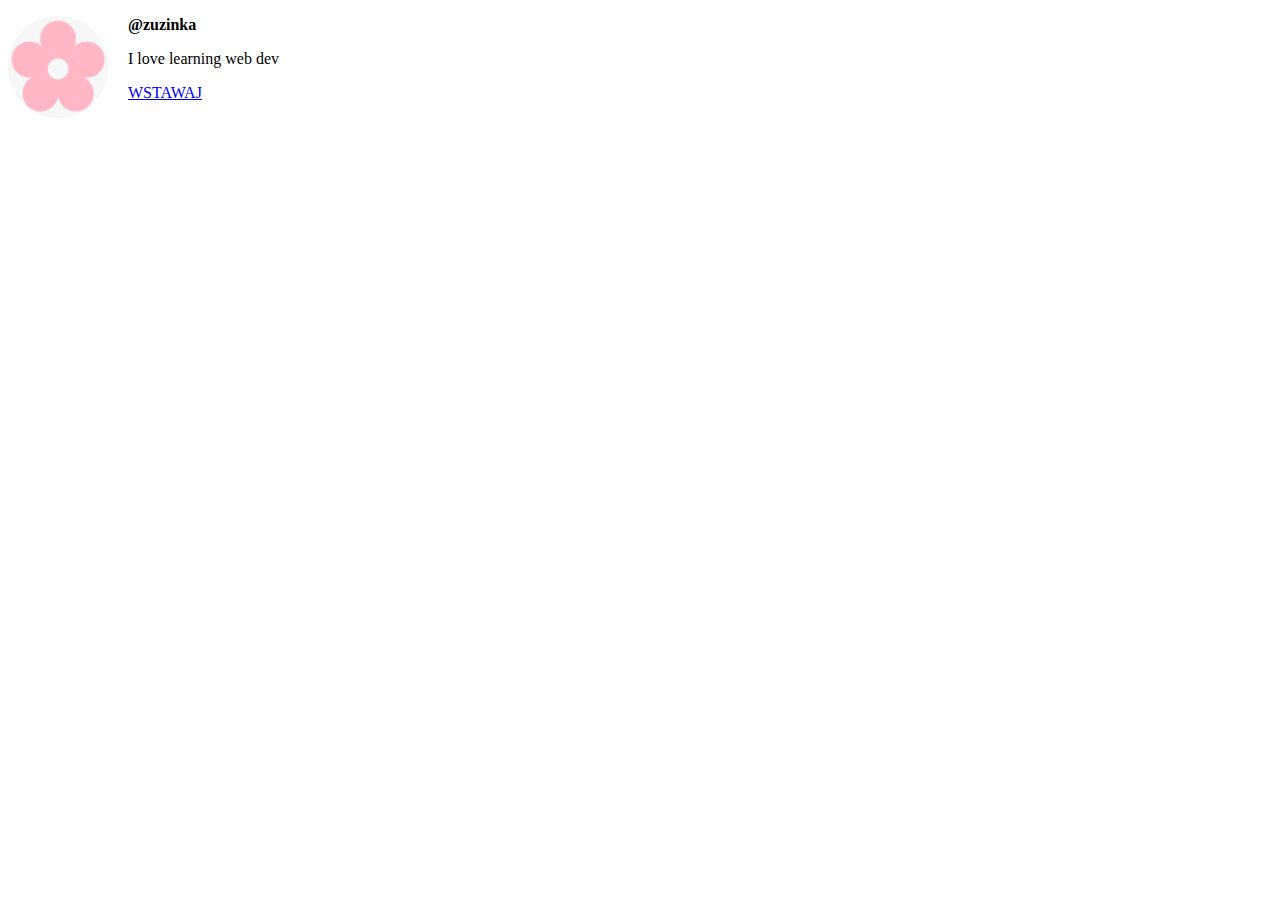
==== html/first web page/index.html @ 8e7dad54 "First steps & review html basics" ====
<!DOCTYPE html>
<html lang="en">
  <head>
    <title>My first web page</title>
    <style>
      img {
        width: 100px;
        border-radius: 200px;
        float: left;
        margin-right: 20px;
      }

      .username {
        font-weight: bold;
      }
    </style>
  </head>
  <body>
    <a href="https://twitter.com/xharleen_" target="_blank ">
      <img src="img/flower.png" alt="An image of a flower" />
    </a>
    <p class="username">@zuzinka</p>
    <p>I love learning web dev</p>
    <a href="memixy/wstawaj.html">WSTAWAJ</a>
  </body>
</html>
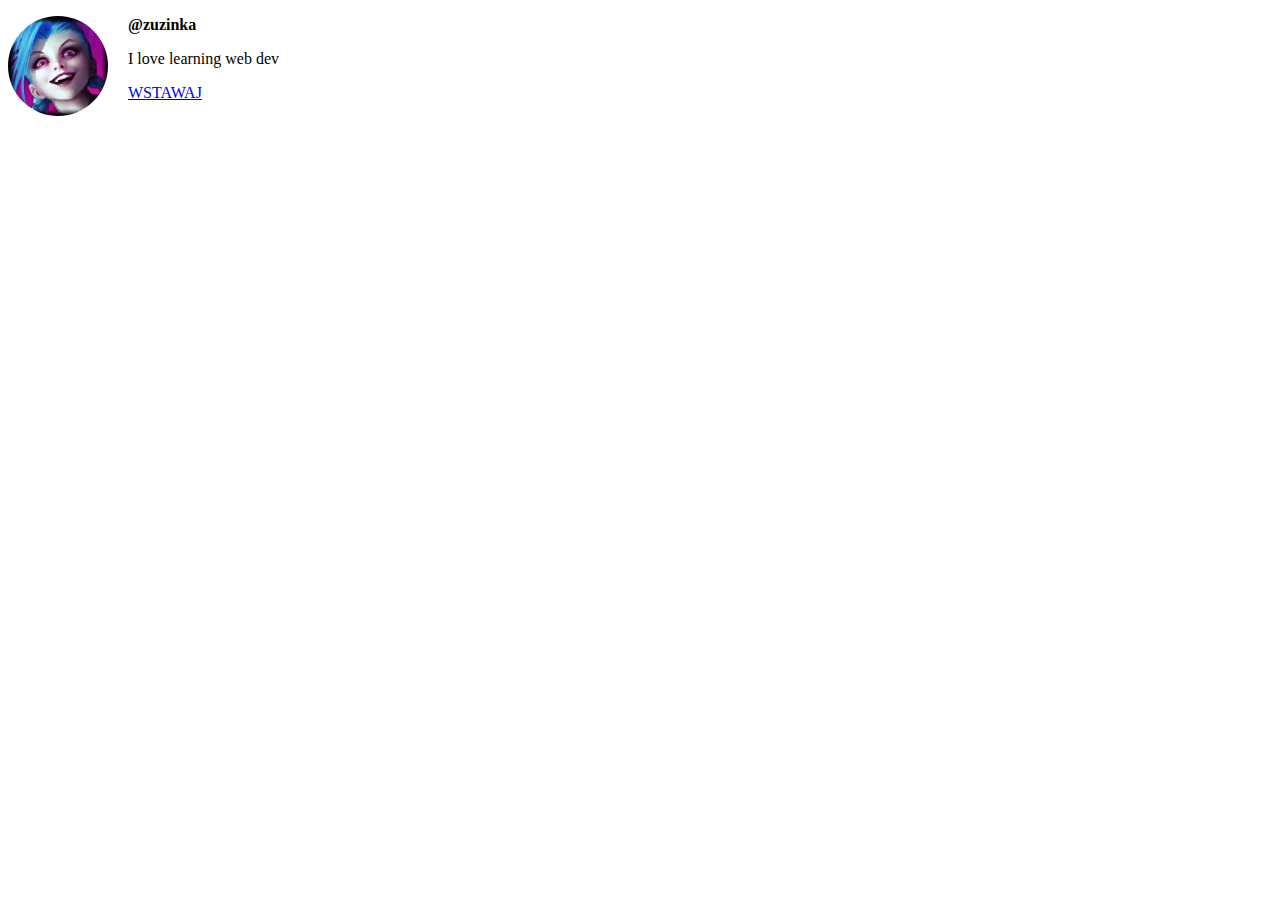
==== commit dea6d8fa: "setting up git on pc" ====
--- a/html/first web page/index.html
+++ b/html/first web page/index.html
@@ -2,22 +2,11 @@
 <html lang="en">
   <head>
     <title>My first web page</title>
-    <style>
-      img {
-        width: 100px;
-        border-radius: 200px;
-        float: left;
-        margin-right: 20px;
-      }
-
-      .username {
-        font-weight: bold;
-      }
-    </style>
+    <link rel="stylesheet" href="style.css">
   </head>
   <body>
     <a href="https://twitter.com/xharleen_" target="_blank ">
-      <img src="img/flower.png" alt="An image of a flower" />
+      <img src="img/avatar.jpg" alt="An image of a flower" />
     </a>
     <p class="username">@zuzinka</p>
     <p>I love learning web dev</p>
--- a/html/first web page/style.css
+++ b/html/first web page/style.css
@@ -0,0 +1,10 @@
+img {
+    width: 100px;
+    border-radius: 200px;
+    float: left;
+    margin-right: 20px;
+  }
+
+  .username {
+    font-weight: bold;
+  }